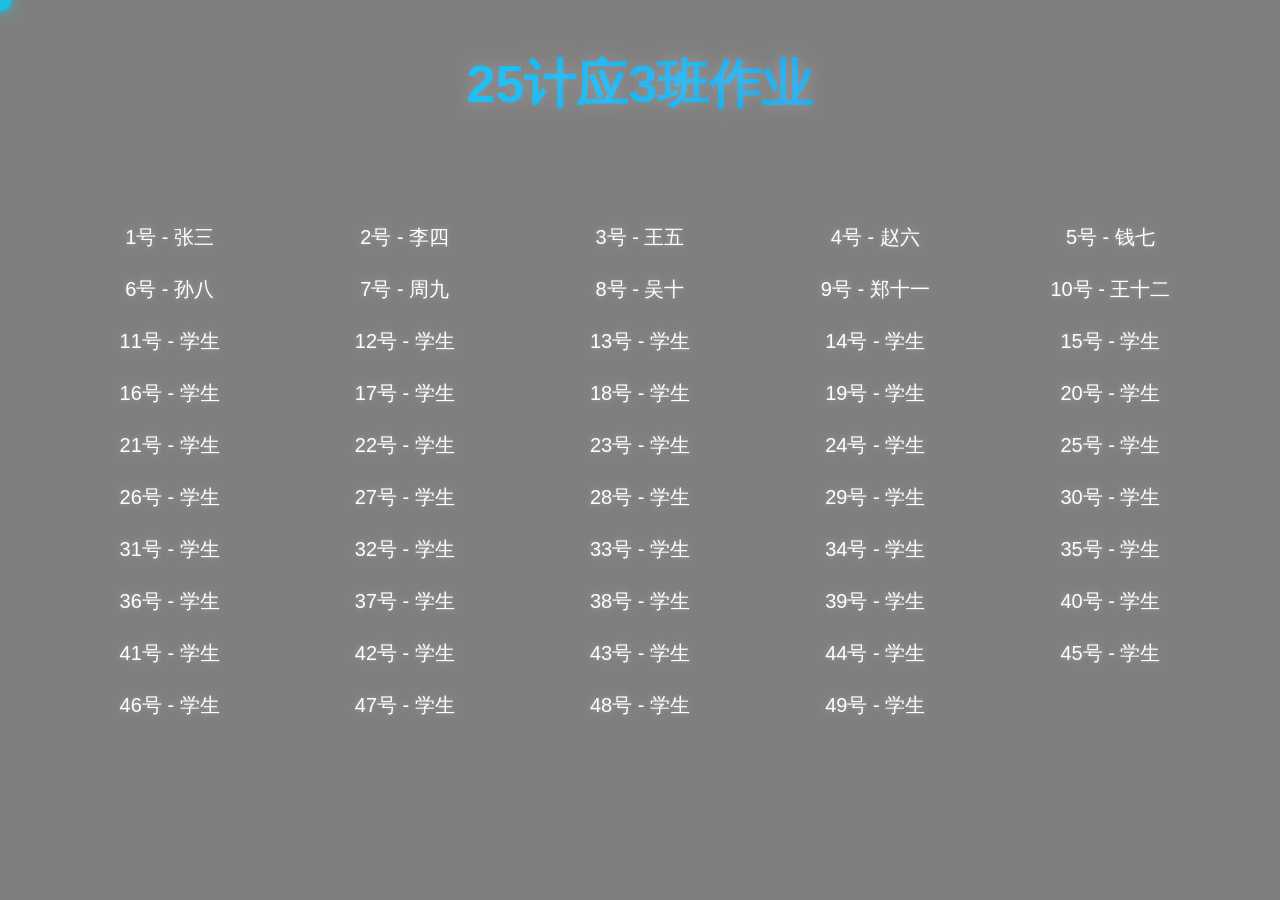
==== index.html @ da038a3b "更换了背景" ====
<!DOCTYPE html>
<html lang="zh-CN">
<head>
    <meta charset="UTF-8">
    <meta name="viewport" content="width=device-width, initial-scale=1.0">
    <title>25计应3班 - 作业展示</title>
    <style>
        * {
            margin: 0;
            padding: 0;
            box-sizing: border-box;
            user-select: none;
        }

        /* 页面背景 */
        body {
            min-height: 100vh;
            background: url('https://img.netbian.com/file/2026/0318/230605LQSkT.jpg') no-repeat center center fixed;
            background-size: cover;
            font-family: "Microsoft YaHei", sans-serif;
            overflow-x: hidden;
            position: relative;
            
            /* 纸飞机光标 */
            cursor: url("https://cdn-icons-png.flaticon.com/64/7562/756031.png"), auto;
        }

        /* 背景遮罩 */
        body::before {
            content: '';
            position: fixed;
            top: 0;
            left: 0;
            width: 100%;
            height: 100%;
            background: rgba(0, 0, 0, 0.5);
            z-index: -1;
        }

        /* 主容器 */
        .container {
            width: 95%;
            max-width: 1400px;
            margin: 0 auto;
            padding: 50px 20px;
            text-align: center;
            position: relative;
            z-index: 1;
        }

        /* 标题渐变动画 */
        .title {
            font-size: 52px;
            font-weight: bold;
            background: linear-gradient(90deg, #00d2ff, #3a7bd5, #ff6b6b, #feca57);
            background-size: 400% 100%;
            -webkit-background-clip: text;
            background-clip: text;
            color: transparent;
            margin-bottom: 50px;
            animation: textGradient 5s linear infinite;
            text-shadow: 0 0 15px rgba(255, 255, 255, 0.2);
        }

        @keyframes textGradient {
            0% { background-position: 0% 50%; }
            100% { background-position: 100% 50%; }
        }

        /* 固定 5 栏布局 */
        .student-grid {
            display: grid;
            grid-template-columns: repeat(5, 1fr);
            gap: 25px 0; /* 只保留上下间距，无卡片背景 */
        }

        /* 纯文字学生样式 —— 无卡片！无背景！无边框！ */
        .student-item {
            color: #fff;
            font-size: 20px;
            text-decoration: none;
            transition: all 0.3s ease;
            text-shadow: 0 0 5px rgba(255,255,255,0.3);
            
            /* 纸飞机光标 */
            cursor: url("https://cdn-icons-png.flaticon.com/64/7562/756031.png"), auto;
        }

        /* 悬停动画：变色 + 轻微上浮 + 发光 */
        .student-item:hover {
            color: #00d2ff;
            transform: translateY(-3px);
            text-shadow: 0 0 15px #00d2ff;
        }

        /* 鼠标炫光效果 */
        #mouse-glow {
            position: fixed;
            width: 22px;
            height: 22px;
            border-radius: 50%;
            background: rgba(0, 210, 255, 0.8);
            box-shadow: 0 0 12px rgba(0, 210, 255, 1);
            pointer-events: none;
            z-index: 9999;
            transition: transform 0.08s ease;
            mix-blend-mode: screen;
            transform: translate(-50%, -50%);
        }

        /* 小屏幕适配 */
        @media (max-width: 992px) {
            .student-grid {
                grid-template-columns: repeat(2, 1fr);
            }
            .title {
                font-size: 36px;
            }
        }
    </style>
</head>
<body>
    <div id="mouse-glow"></div>

    <div class="container">
        <h1 class="title">25计应3班作业</h1>

        <br>
        <br>
        <br>

        <!-- 5栏纯文字学生列表 -->
        <div class="student-grid">
            <a href="#" class="student-item">1号 - 张三</a>
            <a href="#" class="student-item">2号 - 李四</a>
            <a href="#" class="student-item">3号 - 王五</a>
            <a href="#" class="student-item">4号 - 赵六</a>
            <a href="#" class="student-item">5号 - 钱七</a>
            <a href="#" class="student-item">6号 - 孙八</a>
            <a href="#" class="student-item">7号 - 周九</a>
            <a href="#" class="student-item">8号 - 吴十</a>
            <a href="#" class="student-item">9号 - 郑十一</a>
            <a href="#" class="student-item">10号 - 王十二</a>

            <a href="#" class="student-item">11号 - 学生</a>
            <a href="#" class="student-item">12号 - 学生</a>
            <a href="#" class="student-item">13号 - 学生</a>
            <a href="#" class="student-item">14号 - 学生</a>
            <a href="#" class="student-item">15号 - 学生</a>
            <a href="#" class="student-item">16号 - 学生</a>
            <a href="#" class="student-item">17号 - 学生</a>
            <a href="#" class="student-item">18号 - 学生</a>
            <a href="#" class="student-item">19号 - 学生</a>
            <a href="#" class="student-item">20号 - 学生</a>

            <a href="#" class="student-item">21号 - 学生</a>
            <a href="#" class="student-item">22号 - 学生</a>
            <a href="#" class="student-item">23号 - 学生</a>
            <a href="#" class="student-item">24号 - 学生</a>
            <a href="#" class="student-item">25号 - 学生</a>
            <a href="#" class="student-item">26号 - 学生</a>
            <a href="#" class="student-item">27号 - 学生</a>
            <a href="#" class="student-item">28号 - 学生</a>
            <a href="#" class="student-item">29号 - 学生</a>
            <a href="#" class="student-item">30号 - 学生</a>

            <a href="#" class="student-item">31号 - 学生</a>
            <a href="#" class="student-item">32号 - 学生</a>
            <a href="#" class="student-item">33号 - 学生</a>
            <a href="#" class="student-item">34号 - 学生</a>
            <a href="#" class="student-item">35号 - 学生</a>
            <a href="#" class="student-item">36号 - 学生</a>
            <a href="#" class="student-item">37号 - 学生</a>
            <a href="#" class="student-item">38号 - 学生</a>
            <a href="#" class="student-item">39号 - 学生</a>
            <a href="#" class="student-item">40号 - 学生</a>

            <a href="#" class="student-item">41号 - 学生</a>
            <a href="#" class="student-item">42号 - 学生</a>
            <a href="#" class="student-item">43号 - 学生</a>
            <a href="#" class="student-item">44号 - 学生</a>
            <a href="#" class="student-item">45号 - 学生</a>
            <a href="#" class="student-item">46号 - 学生</a>
            <a href="#" class="student-item">47号 - 学生</a>
            <a href="#" class="student-item">48号 - 学生</a>
            <a href="#" class="student-item">49号 - 学生</a>
        </div>
    </div>

    <script>
        // 纸飞机光标 + 移动炫光
        const mouseGlow = document.getElementById('mouse-glow');
        document.addEventListener('mousemove', (e) => {
            mouseGlow.style.left = e.clientX + 'px';
            mouseGlow.style.top = e.clientY + 'px';
        });
    </script>
</body>
</html>
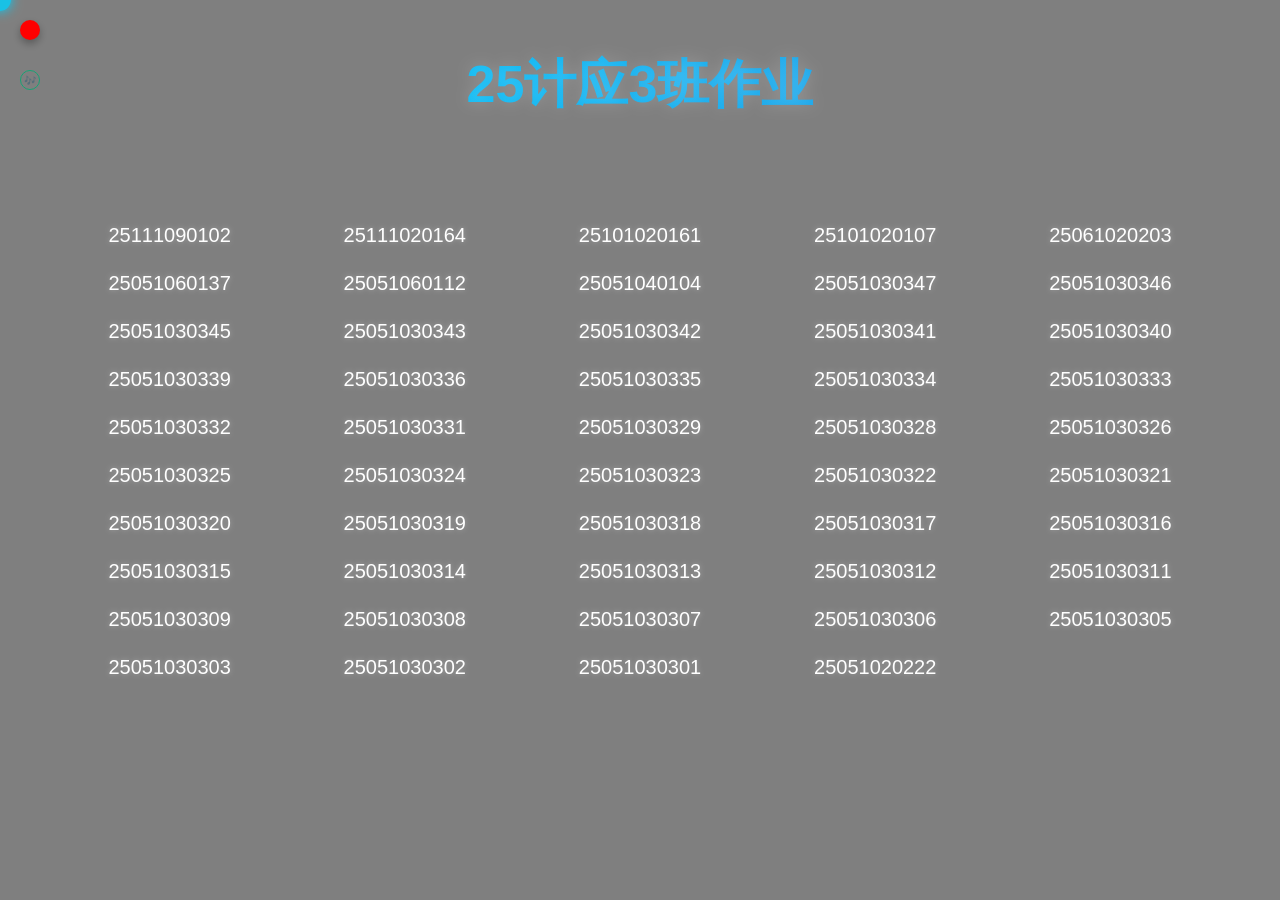
==== commit eb36eb6f: "2026年4月13日" ====
--- a/index.html
+++ b/index.html
@@ -22,7 +22,7 @@
             position: relative;
             
             /* 纸飞机光标 */
-            cursor: url("https://cdn-icons-png.flaticon.com/64/7562/756031.png"), auto;
+            cursor: url("./images/sb.png"), auto;
         }
 
         /* 背景遮罩 */
@@ -117,9 +117,70 @@
                 font-size: 36px;
             }
         }
+
+        /* 随机选择按钮 */
+        #random-select {
+            position: fixed;
+            top: 20px;
+            left: 20px;
+            background: red;
+            border-radius: 50%;
+            width: 20px;
+            height: 20px;
+            border: none;
+            cursor: pointer;
+            z-index: 10000;
+            box-shadow: 0 4px 8px rgba(0,0,0,0.3);
+            transition: all 0.1s;
+        }
+
+        #random-select:active {
+            box-shadow: 0 2px 4px rgba(0,0,0,0.3);
+            transform: translateY(2px);
+        }
+
+        /* 播放音乐按钮 */
+        #play-music {
+            position: fixed;
+            top: 70px;
+            left: 20px;
+            background: transparent;
+            border-radius: 50%;
+            width: 20px;
+            height: 20px;
+            border: none;
+            cursor: pointer;
+            z-index: 10000;
+            box-shadow: none;
+            transition: all 0.1s;
+            border: 1px solid rgb(22, 163, 116);
+        }
+
+        #play-music::before {
+            content: "🎶";
+            font-size: 10px;
+            color: rgb(49, 28, 238);
+            position: absolute;
+            top: 50%;
+            left: 50%;
+            transform: translate(-50%, -50%);
+        }
+
+        #play-music:active {
+            transform: scale(0.9);
+        }
+
+        /* 选中学生链接样式 */
+        .student-item.selected {
+            background-color: red;
+            color: black;
+        }
     </style>
 </head>
 <body>
+    <button id="random-select"></button>
+    <button id="play-music"></button>
+    <audio id="music" src="music/悠悠的古城中.mp3"></audio>
     <div id="mouse-glow"></div>
 
     <div class="container">
@@ -131,59 +192,60 @@
 
         <!-- 5栏纯文字学生列表 -->
         <div class="student-grid">
-            <a href="#" class="student-item">1号 - 张三</a>
-            <a href="#" class="student-item">2号 - 李四</a>
-            <a href="#" class="student-item">3号 - 王五</a>
-            <a href="#" class="student-item">4号 - 赵六</a>
-            <a href="#" class="student-item">5号 - 钱七</a>
-            <a href="#" class="student-item">6号 - 孙八</a>
-            <a href="#" class="student-item">7号 - 周九</a>
-            <a href="#" class="student-item">8号 - 吴十</a>
-            <a href="#" class="student-item">9号 - 郑十一</a>
-            <a href="#" class="student-item">10号 - 王十二</a>
-
-            <a href="#" class="student-item">11号 - 学生</a>
-            <a href="#" class="student-item">12号 - 学生</a>
-            <a href="#" class="student-item">13号 - 学生</a>
-            <a href="#" class="student-item">14号 - 学生</a>
-            <a href="#" class="student-item">15号 - 学生</a>
-            <a href="#" class="student-item">16号 - 学生</a>
-            <a href="#" class="student-item">17号 - 学生</a>
-            <a href="#" class="student-item">18号 - 学生</a>
-            <a href="#" class="student-item">19号 - 学生</a>
-            <a href="#" class="student-item">20号 - 学生</a>
-
-            <a href="#" class="student-item">21号 - 学生</a>
-            <a href="#" class="student-item">22号 - 学生</a>
-            <a href="#" class="student-item">23号 - 学生</a>
-            <a href="#" class="student-item">24号 - 学生</a>
-            <a href="#" class="student-item">25号 - 学生</a>
-            <a href="#" class="student-item">26号 - 学生</a>
-            <a href="#" class="student-item">27号 - 学生</a>
-            <a href="#" class="student-item">28号 - 学生</a>
-            <a href="#" class="student-item">29号 - 学生</a>
-            <a href="#" class="student-item">30号 - 学生</a>
-
-            <a href="#" class="student-item">31号 - 学生</a>
-            <a href="#" class="student-item">32号 - 学生</a>
-            <a href="#" class="student-item">33号 - 学生</a>
-            <a href="#" class="student-item">34号 - 学生</a>
-            <a href="#" class="student-item">35号 - 学生</a>
-            <a href="#" class="student-item">36号 - 学生</a>
-            <a href="#" class="student-item">37号 - 学生</a>
-            <a href="#" class="student-item">38号 - 学生</a>
-            <a href="#" class="student-item">39号 - 学生</a>
-            <a href="#" class="student-item">40号 - 学生</a>
-
-            <a href="#" class="student-item">41号 - 学生</a>
-            <a href="#" class="student-item">42号 - 学生</a>
-            <a href="#" class="student-item">43号 - 学生</a>
-            <a href="#" class="student-item">44号 - 学生</a>
-            <a href="#" class="student-item">45号 - 学生</a>
-            <a href="#" class="student-item">46号 - 学生</a>
-            <a href="#" class="student-item">47号 - 学生</a>
-            <a href="#" class="student-item">48号 - 学生</a>
-            <a href="#" class="student-item">49号 - 学生</a>
+            <a href="#" class="student-item">25111090102</a>
+            <a href="https://JIANG-qr.github.io" class="student-item">25111020164</a>
+            <a href="https://pao-pao00.github.io" class="student-item">25101020161</a>
+            <a href="https://zxyhaha00.github.io" class="student-item">25101020107</a>
+            <a href="https://czpy1015.github.io" class="student-item">25061020203</a>
+            <a href="#" class="student-item">25051060137</a>
+            <a href="https://yr202612345.github.io" class="student-item">25051060112</a>
+            <a href="https://Estrella419.github.io" class="student-item">25051040104</a>
+            <a href="https://ricardo-hly.github.io" class="student-item">25051030347</a>
+            <a href="https://1011394794.github.io" class="student-item">25051030346</a>
+
+            <a href="https://milaidou051.github.io" class="student-item">25051030345</a>
+            <a href="#" class="student-item">25051030343</a>
+            <a href="https://ranjiouruoli.github.io" class="student-item">25051030342</a>
+            <a href="https://meiyuqi77.github.io" class="student-item">25051030341</a>
+            <a href="https://xiaoqi602.github.io" class="student-item">25051030340</a>
+            <a href="https://ylmyy.github.io" class="student-item">25051030339</a>
+            <a href="https://MIIYwii.github.io" class="student-item">25051030336</a>
+            <a href="#" class="student-item">25051030335</a>
+            <a href="https://zhangjingxuan1130.github.io" class="student-item">25051030334</a>
+            <a href="https://QUZIJIAN.github.io" class="student-item">25051030333</a>
+
+            <a href="https://rmr666.github.io" class="student-item">25051030332</a>
+            <a href="#" class="student-item">25051030331</a>
+            <a href="https://zsybobo.github.io" class="student-item">25051030329</a>
+            <a href="https://lfyto.github.io/" class="student-item">25051030328</a>
+            <a href="https://mdzsgy.github.io" class="student-item">25051030326</a>
+            <a href="https://chenmouo.github.io" class="student-item">25051030325</a>
+            <a href="https://xgy789.github.io" class="student-item">25051030324</a>
+            <a href="https://liaoyaxuan1.github.io" class="student-item">25051030323</a>
+            <a href="#" class="student-item">25051030322</a>
+            <a href="https://huhui11.github.io" class="student-item">25051030321</a>
+
+            <a href="https://zmdlb7h-spec.github.io" class="student-item">25051030320</a>
+            <a href="https://evodestiny.github.io/" class="student-item">25051030319</a>
+            <a href="https://evodestiny.github.io/" class="student-item">25051030318</a>
+            <a href="https://mcl070518.github.io" class="student-item">25051030317</a>
+            <a href="https://hanboge123.github.io" class="student-item">25051030316</a>
+            <a href="https://zkwwjy.github.io" class="student-item">25051030315</a>
+            <a href="https://aqwe1118.github.io" class="student-item">25051030314</a>
+            <a href="https://lxrxu.github.io" class="student-item">25051030313</a>
+            <a href="https://pyy-iyv77.github.io/" class="student-item">25051030312</a>
+            <a href="https://passion708.github.io/" class="student-item">25051030311</a>
+            <a href="https://zhouzhouaagsjn.github.io" class="student-item">25051030309</a>
+
+            <a href="#" class="student-item">25051030308</a>
+            <a href="https://ACB35146.github.io" class="student-item">25051030307</a>
+            <a href="https://duanzhufeng.github.io" class="student-item">25051030306</a>
+            <a href="https://cook345.github.io" class="student-item">25051030305</a>
+            <a href="https://ddq6.github.io" class="student-item">25051030303</a>
+            <a href="#" class="student-item">25051030302</a>
+            <a href="https://sybfk.github.io/" class="student-item">25051030301</a>
+            <a href="#" class="student-item">25051020222</a>
+            
         </div>
     </div>
 
@@ -194,6 +256,27 @@
             mouseGlow.style.left = e.clientX + 'px';
             mouseGlow.style.top = e.clientY + 'px';
         });
+
+        // 随机选择学生按钮
+        const button = document.getElementById('random-select');
+        button.addEventListener('click', () => {
+            const items = document.querySelectorAll('.student-item');
+            if (items.length === 0) return;
+            const randomIndex = Math.floor(Math.random() * items.length);
+            items.forEach(item => item.classList.remove('selected'));
+            items[randomIndex].classList.add('selected');
+        });
+
+        // 播放音乐按钮
+        const playButton = document.getElementById('play-music');
+        const music = document.getElementById('music');
+        playButton.addEventListener('click', () => {
+            if (music.paused) {
+                music.play();
+            } else {
+                music.pause();
+            }
+        });
     </script>
 </body>
 </html>
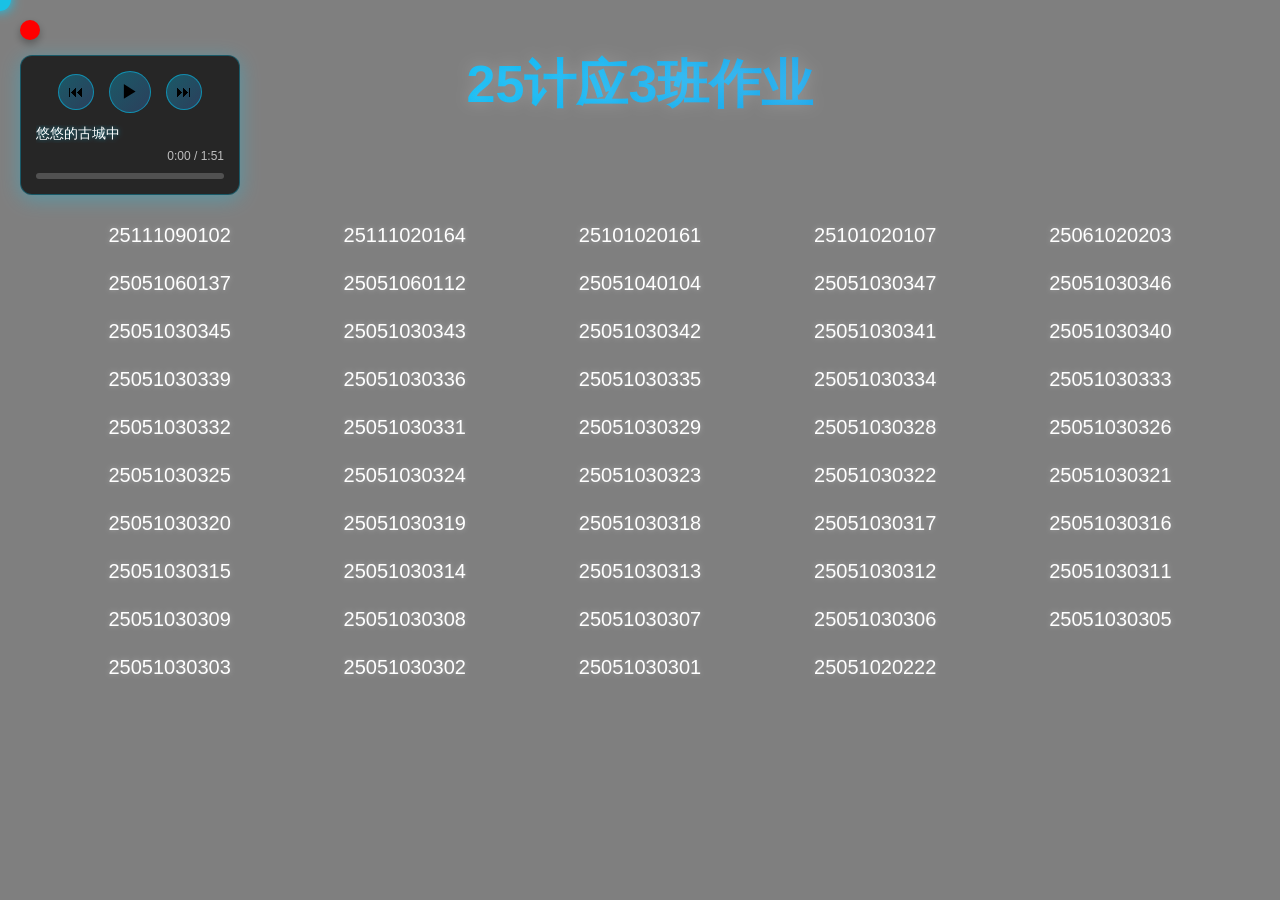
==== commit c48f9513: "0422" ====
--- a/index.html
+++ b/index.html
@@ -139,35 +139,166 @@
             transform: translateY(2px);
         }
 
-        /* 播放音乐按钮 */
-        #play-music {
+        /* 音乐播放面板 */
+        #music-player {
             position: fixed;
-            top: 70px;
+            top: 55px;
             left: 20px;
-            background: transparent;
+            width: 220px;
+            background: rgba(0, 0, 0, 0.7);
+            border-radius: 12px;
+            padding: 15px;
+            z-index: 10000;
+            box-shadow: 0 4px 20px rgba(0, 210, 255, 0.3);
+            border: 1px solid rgba(0, 210, 255, 0.3);
+            transition: all 0.3s ease;
+        }
+
+        #music-player:hover {
+            box-shadow: 0 6px 25px rgba(0, 210, 255, 0.5);
+            border-color: rgba(0, 210, 255, 0.6);
+        }
+
+        /* 拖动提示 */
+        #music-player.draggable {
+            cursor: move;
+        }
+
+        #music-player.dragging {
+            opacity: 0.8;
+            transition: none;
+        }
+
+        /* 控制按钮 */
+        .music-controls {
+            display: flex;
+            justify-content: center;
+            align-items: center;
+            gap: 15px;
+            margin-bottom: 12px;
+        }
+
+        .music-controls button {
+            background: linear-gradient(135deg, rgba(0, 210, 255, 0.3), rgba(58, 123, 217, 0.3));
+            border: 1px solid rgba(0, 210, 255, 0.5);
             border-radius: 50%;
-            width: 20px;
-            height: 20px;
-            border: none;
+            width: 36px;
+            height: 36px;
             cursor: pointer;
-            z-index: 10000;
-            box-shadow: none;
-            transition: all 0.1s;
-            border: 1px solid rgb(22, 163, 116);
-        }
-
-        #play-music::before {
-            content: "🎶";
-            font-size: 10px;
-            color: rgb(49, 28, 238);
+            transition: all 0.2s ease;
+            font-size: 16px;
+            display: flex;
+            align-items: center;
+            justify-content: center;
+        }
+
+        .music-controls button:hover {
+            background: linear-gradient(135deg, rgba(0, 210, 255, 0.6), rgba(58, 123, 217, 0.6));
+            transform: scale(1.1);
+            box-shadow: 0 0 15px rgba(0, 210, 255, 0.5);
+        }
+
+        .music-controls button:active {
+            transform: scale(0.95);
+        }
+
+        .play-pause-btn {
+            width: 42px !important;
+            height: 42px !important;
+            font-size: 18px !important;
+        }
+
+        /* 音乐信息 */
+        .music-info {
+            margin-bottom: 10px;
+        }
+
+        .music-name {
+            color: #fff;
+            font-size: 14px;
+            white-space: nowrap;
+            overflow: hidden;
+            text-overflow: ellipsis;
+            margin-bottom: 6px;
+            text-shadow: 0 0 5px rgba(0, 210, 255, 0.5);
+        }
+
+        .music-time {
+            color: rgba(255, 255, 255, 0.7);
+            font-size: 12px;
+            text-align: right;
+        }
+
+        /* 进度条 */
+        .progress-bar {
+            width: 100%;
+            height: 6px;
+            background: rgba(255, 255, 255, 0.2);
+            border-radius: 3px;
+            cursor: pointer;
+            position: relative;
+            transition: height 0.2s ease;
+        }
+
+        .progress-bar:hover {
+            height: 8px;
+        }
+
+        .progress {
+            width: 0%;
+            height: 100%;
+            background: linear-gradient(90deg, #00d2ff, #3a7bd5);
+            border-radius: 3px;
+            position: relative;
+            transition: width 0.1s linear;
+        }
+
+        .progress::after {
+            content: '';
             position: absolute;
+            right: -6px;
             top: 50%;
-            left: 50%;
-            transform: translate(-50%, -50%);
-        }
-
-        #play-music:active {
-            transform: scale(0.9);
+            transform: translateY(-50%);
+            width: 12px;
+            height: 12px;
+            background: #fff;
+            border-radius: 50%;
+            box-shadow: 0 0 8px rgba(0, 210, 255, 0.8);
+            opacity: 0;
+            transition: opacity 0.2s ease;
+        }
+
+        .progress-bar:hover .progress::after {
+            opacity: 1;
+        }
+
+        /* 小屏幕适配 */
+        @media (max-width: 992px) {
+            #music-player {
+                width: 180px;
+                top: 60px;
+                left: 10px;
+                padding: 10px;
+            }
+
+            .music-controls button {
+                width: 30px;
+                height: 30px;
+                font-size: 14px;
+            }
+
+            .play-pause-btn {
+                width: 36px !important;
+                height: 36px !important;
+            }
+
+            .music-name {
+                font-size: 12px;
+            }
+
+            .music-time {
+                font-size: 11px;
+            }
         }
 
         /* 选中学生链接样式 */
@@ -179,8 +310,23 @@
 </head>
 <body>
     <button id="random-select"></button>
-    <button id="play-music"></button>
-    <audio id="music" src="music/悠悠的古城中.mp3"></audio>
+
+    <!-- 音乐播放面板 -->
+    <div id="music-player">
+        <div class="music-controls">
+            <button class="prev-btn" title="上一曲">⏮</button>
+            <button class="play-pause-btn" title="播放/暂停">▶</button>
+            <button class="next-btn" title="下一曲">⏭</button>
+        </div>
+        <div class="music-info">
+            <div class="music-name">未选择音乐</div>
+            <div class="music-time">0:00 / 0:00</div>
+        </div>
+        <div class="progress-bar">
+            <div class="progress"></div>
+        </div>
+    </div>
+
     <div id="mouse-glow"></div>
 
     <div class="container">
@@ -192,7 +338,7 @@
 
         <!-- 5栏纯文字学生列表 -->
         <div class="student-grid">
-            <a href="#" class="student-item">25111090102</a>
+            <a href="https://pangdabaobao.github.io" class="student-item">25111090102</a>
             <a href="https://JIANG-qr.github.io" class="student-item">25111020164</a>
             <a href="https://pao-pao00.github.io" class="student-item">25101020161</a>
             <a href="https://zxyhaha00.github.io" class="student-item">25101020107</a>
@@ -204,7 +350,7 @@
             <a href="https://1011394794.github.io" class="student-item">25051030346</a>
 
             <a href="https://milaidou051.github.io" class="student-item">25051030345</a>
-            <a href="#" class="student-item">25051030343</a>
+            <a href="https://25051030343.github.io/" class="student-item">25051030343</a>
             <a href="https://ranjiouruoli.github.io" class="student-item">25051030342</a>
             <a href="https://meiyuqi77.github.io" class="student-item">25051030341</a>
             <a href="https://xiaoqi602.github.io" class="student-item">25051030340</a>
@@ -215,7 +361,7 @@
             <a href="https://QUZIJIAN.github.io" class="student-item">25051030333</a>
 
             <a href="https://rmr666.github.io" class="student-item">25051030332</a>
-            <a href="#" class="student-item">25051030331</a>
+            <a href="https://asdahgfj.github.io/" class="student-item">25051030331</a>
             <a href="https://zsybobo.github.io" class="student-item">25051030329</a>
             <a href="https://lfyto.github.io/" class="student-item">25051030328</a>
             <a href="https://mdzsgy.github.io" class="student-item">25051030326</a>
@@ -237,14 +383,14 @@
             <a href="https://passion708.github.io/" class="student-item">25051030311</a>
             <a href="https://zhouzhouaagsjn.github.io" class="student-item">25051030309</a>
 
-            <a href="#" class="student-item">25051030308</a>
+            <a href="https://tzkls.github.io" class="student-item">25051030308</a>
             <a href="https://ACB35146.github.io" class="student-item">25051030307</a>
             <a href="https://duanzhufeng.github.io" class="student-item">25051030306</a>
             <a href="https://cook345.github.io" class="student-item">25051030305</a>
             <a href="https://ddq6.github.io" class="student-item">25051030303</a>
             <a href="#" class="student-item">25051030302</a>
             <a href="https://sybfk.github.io/" class="student-item">25051030301</a>
-            <a href="#" class="student-item">25051020222</a>
+            <a href="https://ye-sc9.github.io" class="student-item">25051020222</a>
             
         </div>
     </div>
@@ -267,16 +413,163 @@
             items[randomIndex].classList.add('selected');
         });
 
-        // 播放音乐按钮
-        const playButton = document.getElementById('play-music');
-        const music = document.getElementById('music');
-        playButton.addEventListener('click', () => {
-            if (music.paused) {
-                music.play();
+        // 音乐播放面板
+        const musicList = [
+            { name: '悠悠的古城中', file: 'music/悠悠的古城中.mp3' },
+            { name: '南山雪', file: 'music/南山雪.mp3' },
+            { name: '关山酒', file: 'music/关山酒.mp3' }
+            // 添加更多音乐：{ name: '音乐名称', file: 'music/文件名.mp3' }
+        ];
+
+        let currentMusicIndex = 0;
+        let isPlaying = false;
+
+        const audio = new Audio();
+        const musicPlayer = document.getElementById('music-player');
+        const musicNameEl = document.querySelector('.music-name');
+        const musicTimeEl = document.querySelector('.music-time');
+        const progressEl = document.querySelector('.progress');
+        const progressBar = document.querySelector('.progress-bar');
+        const playPauseBtn = document.querySelector('.play-pause-btn');
+        const prevBtn = document.querySelector('.prev-btn');
+        const nextBtn = document.querySelector('.next-btn');
+
+        // 拖动功能
+        let isDragging = false;
+        let dragOffsetX = 0;
+        let dragOffsetY = 0;
+        let currentLeft = 20;
+        let currentTop = 55;
+
+        musicPlayer.classList.add('draggable');
+
+        musicPlayer.addEventListener('mousedown', (e) => {
+            // 如果点击的是按钮或进度条，不触发拖动
+            if (e.target.closest('button') || e.target.closest('.progress-bar') || e.target.closest('.music-info')) return;
+
+            isDragging = true;
+            dragOffsetX = e.clientX - musicPlayer.offsetLeft;
+            dragOffsetY = e.clientY - musicPlayer.offsetTop;
+            musicPlayer.classList.add('dragging');
+        });
+
+        document.addEventListener('mousemove', (e) => {
+            if (isDragging) {
+                currentLeft = e.clientX - dragOffsetX;
+                currentTop = e.clientY - dragOffsetY;
+
+                // 边界限制
+                const maxX = window.innerWidth - musicPlayer.offsetWidth;
+                const maxY = window.innerHeight - musicPlayer.offsetHeight;
+                currentLeft = Math.max(0, Math.min(currentLeft, maxX));
+                currentTop = Math.max(0, Math.min(currentTop, maxY));
+
+                musicPlayer.style.left = currentLeft + 'px';
+                musicPlayer.style.top = currentTop + 'px';
+            }
+        });
+
+        document.addEventListener('mouseup', () => {
+            if (isDragging) {
+                isDragging = false;
+                musicPlayer.classList.remove('dragging');
+            }
+        });
+
+        // 加载音乐
+        function loadMusic(index) {
+            if (index < 0 || index >= musicList.length) return;
+            currentMusicIndex = index;
+            audio.src = musicList[index].file;
+            musicNameEl.textContent = musicList[index].name;
+            updatePlayPauseBtn();
+        }
+
+        // 播放音乐
+        function playMusic() {
+            if (!audio.src) loadMusic(0);
+            audio.play().then(() => {
+                isPlaying = true;
+                updatePlayPauseBtn();
+            }).catch(err => {
+                console.log('播放失败:', err);
+            });
+        }
+
+        // 暂停音乐
+        function pauseMusic() {
+            audio.pause();
+            isPlaying = false;
+            updatePlayPauseBtn();
+        }
+
+        // 切换播放/暂停
+        function togglePlayPause() {
+            if (isPlaying) {
+                pauseMusic();
             } else {
-                music.pause();
-            }
-        });
+                playMusic();
+            }
+        }
+
+        // 更新播放按钮图标
+        function updatePlayPauseBtn() {
+            playPauseBtn.textContent = isPlaying ? '⏸' : '▶';
+        }
+
+        // 上一曲
+        function prevMusic() {
+            let newIndex = currentMusicIndex - 1;
+            if (newIndex < 0) newIndex = musicList.length - 1;
+            loadMusic(newIndex);
+            if (isPlaying) playMusic();
+        }
+
+        // 下一曲
+        function nextMusic() {
+            let newIndex = currentMusicIndex + 1;
+            if (newIndex >= musicList.length) newIndex = 0;
+            loadMusic(newIndex);
+            if (isPlaying) playMusic();
+        }
+
+        // 格式化时间
+        function formatTime(seconds) {
+            if (isNaN(seconds)) return '0:00';
+            const mins = Math.floor(seconds / 60);
+            const secs = Math.floor(seconds % 60);
+            return `${mins}:${secs.toString().padStart(2, '0')}`;
+        }
+
+        // 更新进度条
+        function updateProgress() {
+            if (audio.duration) {
+                const percent = (audio.currentTime / audio.duration) * 100;
+                progressEl.style.width = percent + '%';
+                musicTimeEl.textContent = `${formatTime(audio.currentTime)} / ${formatTime(audio.duration)}`;
+            }
+        }
+
+        // 点击进度条跳转
+        function seekMusic(e) {
+            const rect = progressBar.getBoundingClientRect();
+            const percent = (e.clientX - rect.left) / rect.width;
+            audio.currentTime = percent * audio.duration;
+        }
+
+        // 绑定事件
+        playPauseBtn.addEventListener('click', togglePlayPause);
+        prevBtn.addEventListener('click', prevMusic);
+        nextBtn.addEventListener('click', nextMusic);
+
+        audio.addEventListener('timeupdate', updateProgress);
+        audio.addEventListener('loadedmetadata', updateProgress);
+        audio.addEventListener('ended', nextMusic);
+
+        progressBar.addEventListener('click', seekMusic);
+
+        // 初始化加载第一首音乐
+        loadMusic(0);
     </script>
 </body>
 </html>
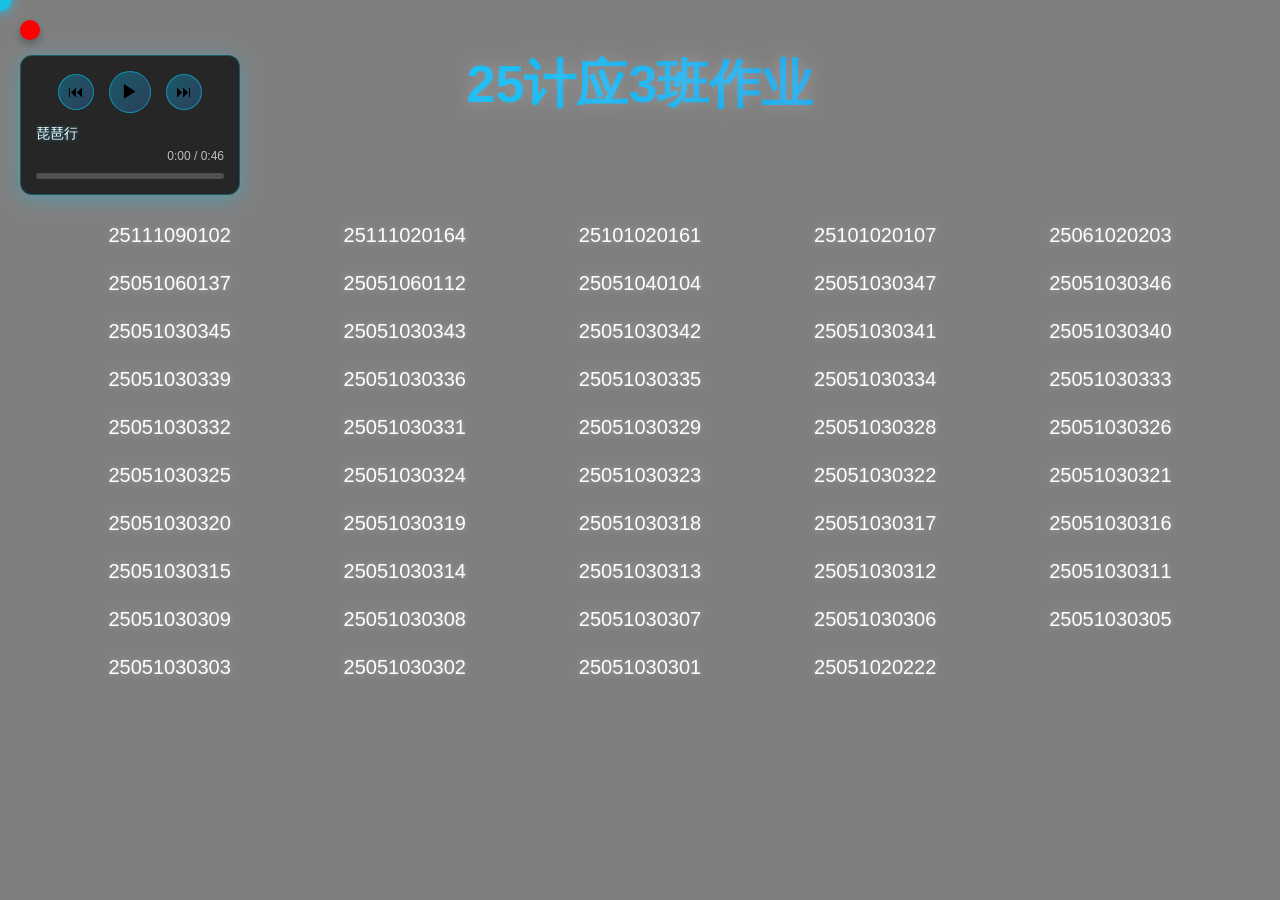
==== commit 4189b48b: "0509" ====
--- a/index.html
+++ b/index.html
@@ -373,7 +373,7 @@
 
             <a href="https://zmdlb7h-spec.github.io" class="student-item">25051030320</a>
             <a href="https://evodestiny.github.io/" class="student-item">25051030319</a>
-            <a href="https://evodestiny.github.io/" class="student-item">25051030318</a>
+            <a href="https://wyxkk1.github.io/" class="student-item">25051030318</a>
             <a href="https://mcl070518.github.io" class="student-item">25051030317</a>
             <a href="https://hanboge123.github.io" class="student-item">25051030316</a>
             <a href="https://zkwwjy.github.io" class="student-item">25051030315</a>
@@ -415,7 +415,8 @@
 
         // 音乐播放面板
         const musicList = [
-            { name: '悠悠的古城中', file: 'music/悠悠的古城中.mp3' },
+            // { name: '悠悠的古城中', file: 'music/悠悠的古城中.mp3' },
+            {name:'琵琶行',file:'music/琵琶行.mp3'},
             { name: '南山雪', file: 'music/南山雪.mp3' },
             { name: '关山酒', file: 'music/关山酒.mp3' }
             // 添加更多音乐：{ name: '音乐名称', file: 'music/文件名.mp3' }
